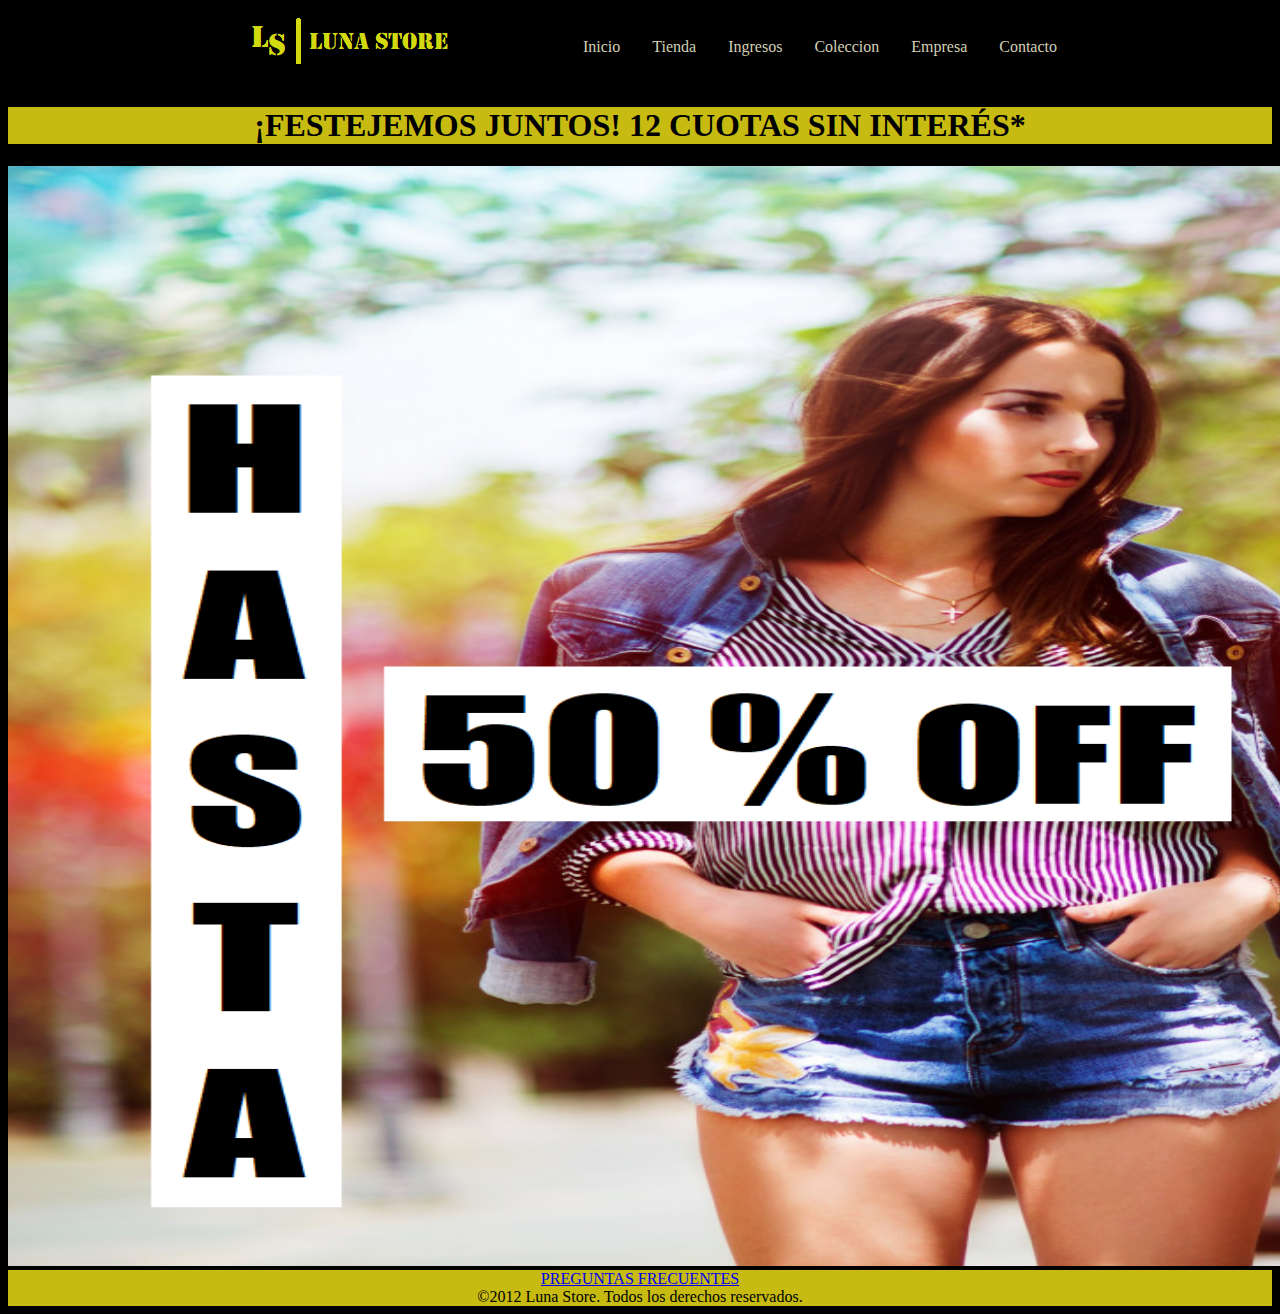
==== index.html @ fd428135 "correccion alt en img" ====
<!DOCTYPE html>
<html lang="en">

<head>
    <meta charset="UTF-8">
    <meta http-equiv="X-UA-Compatible" content="IE=edge">
    <meta name="viewport" content="width=device-width, initial-scale=1.0">
    <meta name="keywords" content="tienda, coleccion, empresa">
    <title>Luna Store</title>
    <!-- CDN BOOTSTRAP-->
  <link href="https://cdn.jsdelivr.net/npm/bootstrap@5.3.0-alpha1/dist/css/bootstrap.min.css" rel="stylesheet"
  integrity="sha384-GLhlTQ8iRABdZLl6O3oVMWSktQOp6b7In1Zl3/Jr59b6EGGoI1aFkw7cmDA6j6gD" crossorigin="anonymous">

    <!--Con fontawesome-->
    <link rel="stylesheet" href="https://cdnjs.cloudflare.com/ajax/libs/font-awesome/6.2.1/css/all.min.css"
  integrity="sha512-MV7K8+y+gLIBoVD59lQIYicR65iaqukzvf/nwasF0nqhPay5w/9lJmVM2hMDcnK1OnMGCdVK+iQrJ7lzPJQd1w=="
  crossorigin="anonymous" referrerpolicy="no-referrer" />
   <!--Google fonts-->
 <link rel="preconnect" href="https://fonts.googleapis.com">
 <link rel="preconnect" href="https://fonts.gstatic.com" crossorigin>
 <link href="https://fonts.googleapis.com/css2?family=Manjari:wght@100&family=Roboto:wght@300&display=swap" rel="stylesheet">
  <!--CSS-->
    <link rel="stylesheet" href="./styles/style.css">

</head>

<body>

    <header class="site-header">
        <!--Inicio contenedor padre-->
        <div class="container">
            <!--Inicio contenedor hijo-->
            <div class="contenedor_logo">
                <a href="./index.html"><img src="./public/logo.png" alt="logo empresa"></a>
            </div>

           <nav  class="contenedor-nav">
            
                <ul class="navegacion">
                    <li class="navflex_item1"> <a href="./index.html">Inicio</a></li>
                    <li class="navFlex__item2"> <a href="./views/tienda.html">Tienda</a></li>
                    <li class="navFlex__item3"><a href="./views/primavera-verano.html">Ingresos</a></li>
                    <li class="navFlex__item5"><a href="./views/coleccion.html">Coleccion</a></li>
                    <li class="navFlex__item4"><a href="./views/empresa.html">Empresa</a></li>
                    <li class="navFlex__item5"><a href="./views/contacto.html">Contacto</a></li>

                    
                </ul>
            </div>
            </nav>
    </header>

    <main>
        <h1 class="animate__animated animate__flash" class="text-center" >¡FESTEJEMOS JUNTOS! 12 CUOTAS SIN INTERÉS*</h1>
       
        <div class="imagen-main">
            <a title="COMPRAR" href="./views/primavera-verano.html"><img src="./public/city_urban - copia.png" alt="Comprar" width="1340px" height="1100px"  class="img-fluid"> </a>
       </div>

    
    </main>

    <footer class=text-center>

        <div class="empresa_politicas">
            <a class="preguntasfrecuentes.html" href="./views/preguntasfrecuentes.html">PREGUNTAS FRECUENTES</a>
            
            <div class="redes_sociales">
                <i class="fa-brands fa-whatsapp fa-2x"></i>
                <i class="fa-brands fa-facebook fa-2x"></i>
                <i class="fa-brands fa-instagram fa-2x"></i>
            </div>
            
            &copy;2012 Luna Store. Todos los derechos reservados.

    </footer>





 <!--Cdn bootstrap-->
 <script src="https://cdn.jsdelivr.net/npm/bootstrap@5.3.0-alpha1/dist/js/bootstrap.bundle.min.js"
 integrity="sha384-w76AqPfDkMBDXo30jS1Sgez6pr3x5MlQ1ZAGC+nuZB+EYdgRZgiwxhTBTkF7CXvN"
 crossorigin="anonymous"></script>

</body>


</html>
---- styles/style.css ----
/*HeaderLogo*/

/* DISPOSITIVO desktop */

@media screen and (max-width:1024px) {

    body {
        background-color: rgb(0, 0, 0);
        grid-template-columns: repeat(3, 1fr);
    }
}

.border {
    border: 4px solid black;
    background-color: darkgray;
}




body {
    background-color: #000000;
}


.contenedor_logo {
    width: 150px;
    height: 50px;
    padding: 15px;
    align-items: center;
    float: left;
    padding: 10px 40px;
}

.contenedor_logo {
    width: auto;
    display: flex;
    flex-direction: row;
    align-items: flex-start;
    transition: all 0.3s;
}

.contenedor_logo img:hover {
    transform: scale(1.2);
}

.img-main {
    width: 100%;
    height: auto;
    padding: 15px;
    background-color: rgb(252, 252, 252);
    -webkit-box-align: inset 0px 0px 10px #000000;
}

.rowFlex {
    display: inline-block;
    text-decoration: none;
    color: rgb(0, 0, 0);
    padding: 8px 10px
}


.rowFlex:hover {
    background-color: rgb(0, 0, 0);
    display: flex;

    flex-direction: row;
    justify-content: flex-end;


}

.contenedor-nav {

    display: flex;
}

.navegacion li {

    float: left;
    display: flex;
}


.navegacion li:hover {
    transform: scale(1.1);
}

.navegacion a {
    float: right;
    color: rgb(211, 209, 181);
    text-decoration: none;
    display: block;
    padding: 14px 16px;
}

.navegacion li a:hover {
    color: #ffffff;
}

.navegacion ul {
    list-style-type: none;
    margin: 0;
    padding: 0;
    float: right;
}


h1 {
    text-align: center;
    background-color: rgb(199, 187, 17);
}


h2 {
    background-color: rgb(199, 187, 17);
}


/*---FOOTER---*/

.footer {
    text-align: center;
    clear: both;
    background-color: rgb(10, 10, 10);
}


.empresa_politicas {
    background-color: rgb(199, 187, 17);
    text-align: center;
}

.redes_sociales {
    background-color: rgb(199, 187, 17);
    text-align: center;
}

/* VISTA MOBILE */

@media only screen and(min-widht:768px) {

    .gridContainer {
        display: grid;
        grid-template-areas: "header header header header header hader"
            "main main main main main main"
            "footer footer footer footer footer footer";
        grid-template-columns: auto;
        grid-template-rows: auto;
    }
}

header {
    grid-area: header;
    text-align: center;
}

main {
    grid-area: main;
}

footer {
    grid-area: footer;

    clear: both;
}

/*-----Primavera-verano----*/

.body-primaveraverano {
    width: 100%;
    height: 100vh;

}

.container.card {
    width: 50%;
    display: flex;
    align-items: center;

}

.img-main {

    padding: 15px;
    background-color: rgb(252, 252, 252);
    -webkit-box-align: inset 0px 0px 10px #000000;
}

/* NUEVA TEMPORADA */

.nueva-temporada {
    display: flex;
    width: 100%;
    justify-content: space-around;
    flex-wrap: wrap;
    max-width: 1000px;
    margin: auto;
    padding: 150px;
}

.box {
    flex: 1;
    overflow: hidden;
    margin: 8px;
    line-height: 0;
    box-shadow: 0 20px 30px rgb(0, 0, 0, 0.20);
    transition: all 600ms;

}

.box img {
    width: 200%;
    height: calc (100% - 10vh);
    object-fit: cover;
    transition: height 3s;
}

.box span {
    background-color: rgb(199, 187, 17);
    font-size: 35px;
    font-family: sans-serif;
    display: block;
    text-align: center;
    height: 10vh;
    line-height: 2.6;
}

.box:hover {
    flex: 50%
}

.box:hover img {
    width: 100%;
    height: 100%;
}


.contenedor {
    display: flex;
    
}



.publicidad img {
    width: 100%;
    height: 100%;
    display: flex;
    border-radius: 4%;
    
    
   
}


/*----Carrito----*/

.h1_carrito {
    text-align: center;
    background-color: rgb(199, 187, 17);
}



.ul a {
    background: rgb(199, 187, 17);
}


.carrito{
    color: white;
    text-align: center;
}

.ComprasCarrito{
    text-align: center;
}

.ComprasCarrito p:hover{
    transform: scale(1.1);
    background-color: rgb(248, 248, 248);

}

.ComprasCarrito a{
    color: black;
}


/*------Empresa-----*/

.tituloEmpresa{
    text-align: center;
    border: 2px;
    
}



.parrafoEmpresa{
    text-align: center;
    color: #ffffff;
    border: 2px 2px;
}


/*----Contacto----*/

.tituloUno{
    font-size: 20px;
}

.tituloDos{
    text-align: center;
    font-size: 18px;
}
.parrafoContacto{
    color: #ffffff;
    text-align: center;
}

.formulario{
    color: #ffffff;
    text-align: center;
    font-size: 24px;
}

/*----Preguntas frecuentes----*/

.preguntasFrecuentes{
    color: #ffffff;
    text-align: center;
}

.lista{
    text-decoration: none;
   list-style-type: none;
}






/*----NavBar----*/

a:hover{
    font-weight: bold;
    text-decoration: none;
    font-size: 20px;
    
}


a:visited{
    color: rgb(199, 187, 17) ;
}

/*--Main--*/

.container{
    display: flex;
    flex-wrap: wrap;
    justify-content: center;
    gap: 30px;
}
.section-title{
    background-color:rgb(199, 187, 17);
    text-align: center;
}

.card-body{
    color:rgb(0, 0, 0);
    background-color: rgb(206, 203, 203);
  

}

.carousel{
width: 80%;
display: inline;

}

/*----FOOTER---*/

.footer {
    text-align: center;
    clear: both;
    background-color: rgb(10, 10, 10);
}


.empresa_politicas {
    background-color: rgb(199, 187, 17);
    text-align: center;
}

.redes_sociales {
    background-color: rgb(199, 187, 17);
    text-align: center;
}
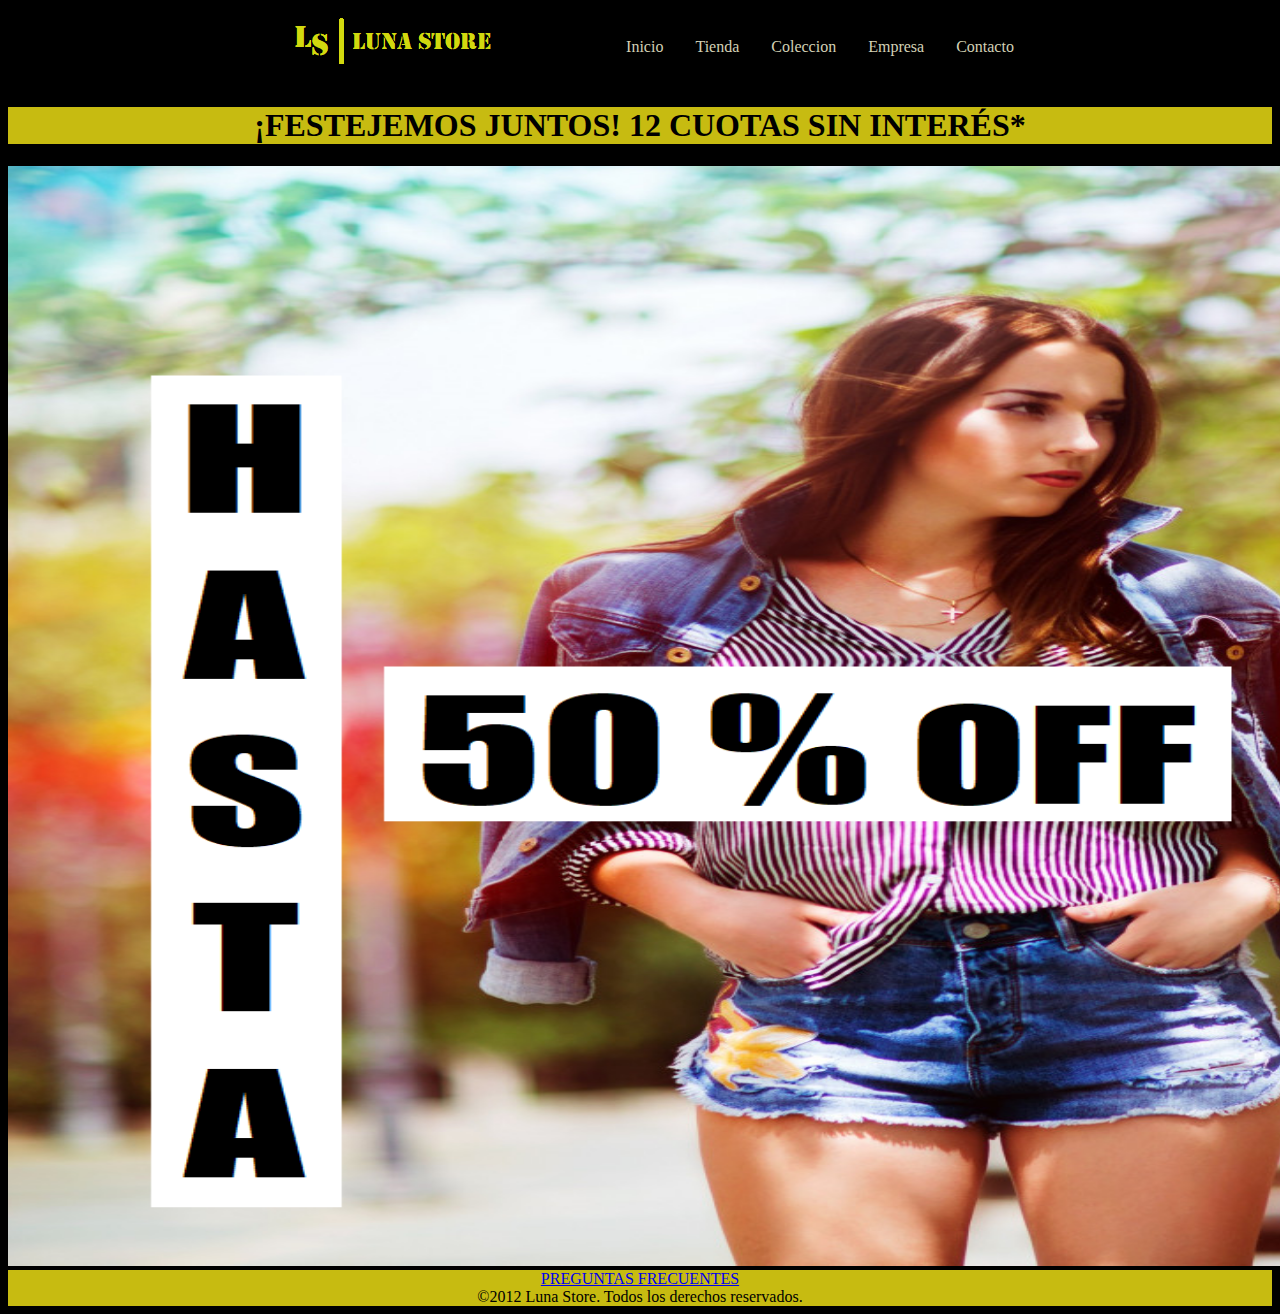
==== commit e6e71ebd: "correccion CSS" ====
--- a/index.html
+++ b/index.html
@@ -6,6 +6,7 @@
     <meta http-equiv="X-UA-Compatible" content="IE=edge">
     <meta name="viewport" content="width=device-width, initial-scale=1.0">
     <meta name="keywords" content="tienda, coleccion, empresa">
+    <meta name="description" content="Envío gratis en compras superiores a $15000. Ingresa a nuestra web y conocé la colección. Comprá y Recibí en Casa o Retirá en la sucursal. Tipos: Vestidos, Remeras y Tops, Conjuntos, Sandalias, Accesorios" >
     <title>Luna Store</title>
     <!-- CDN BOOTSTRAP-->
   <link href="https://cdn.jsdelivr.net/npm/bootstrap@5.3.0-alpha1/dist/css/bootstrap.min.css" rel="stylesheet"
@@ -39,7 +40,6 @@
                 <ul class="navegacion">
                     <li class="navflex_item1"> <a href="./index.html">Inicio</a></li>
                     <li class="navFlex__item2"> <a href="./views/tienda.html">Tienda</a></li>
-                    <li class="navFlex__item3"><a href="./views/primavera-verano.html">Ingresos</a></li>
                     <li class="navFlex__item5"><a href="./views/coleccion.html">Coleccion</a></li>
                     <li class="navFlex__item4"><a href="./views/empresa.html">Empresa</a></li>
                     <li class="navFlex__item5"><a href="./views/contacto.html">Contacto</a></li>
--- a/styles/style.css
+++ b/styles/style.css
@@ -1,27 +1,15 @@
-/*HeaderLogo*/
-
-/* DISPOSITIVO desktop */
-
-@media screen and (max-width:1024px) {
-
-    body {
-        background-color: rgb(0, 0, 0);
-        grid-template-columns: repeat(3, 1fr);
-    }
-}
-
-.border {
-    border: 4px solid black;
-    background-color: darkgray;
-}
-
+/*# sourceMappingURL=style.css.map */
+
+/*--BODY--*/
 
 
 
 body {
     background-color: #000000;
-}
-
+
+}
+
+/*--LOGO--*/
 
 .contenedor_logo {
     width: 150px;
@@ -106,6 +94,29 @@
 }
 
 
+/*--NavBar--*/
+
+a:hover {
+    font-weight: bold;
+    text-decoration: none;
+    font-size: 20px;
+
+}
+
+
+a:visited {
+    color: rgb(199, 187, 17);
+}
+
+/*--Main--*/
+
+.container {
+    display: flex;
+    flex-wrap: wrap;
+    justify-content: center;
+    gap: 30px;
+}
+
 h1 {
     text-align: center;
     background-color: rgb(199, 187, 17);
@@ -116,8 +127,26 @@
     background-color: rgb(199, 187, 17);
 }
 
-
-/*---FOOTER---*/
+.section-title {
+    background-color: rgb(199, 187, 17);
+    text-align: center;
+}
+
+.card-body {
+    color: rgb(0, 0, 0);
+    background-color: rgb(206, 203, 203);
+
+
+}
+
+.carousel {
+    width: 80%;
+    display: inline;
+
+}
+
+
+/*--FOOTER--*/
 
 .footer {
     text-align: center;
@@ -136,9 +165,189 @@
     text-align: center;
 }
 
-/* VISTA MOBILE */
-
-@media only screen and(min-widht:768px) {
+
+
+
+/*--Primavera-verano--*/
+
+.body-primaveraverano {
+    width: 100%;
+    height: 100vh;
+
+}
+
+.container.card {
+    width: 50%;
+    display: flex;
+    align-items: center;
+
+}
+
+.img-main {
+
+    padding: 15px;
+    background-color: rgb(252, 252, 252);
+    -webkit-box-align: inset 0px 0px 10px #000000;
+}
+
+/*--NUEVA TEMPORADA--*/
+
+.nueva-temporada {
+    display: flex;
+    width: 100%;
+    justify-content: space-around;
+    flex-wrap: wrap;
+    max-width: 1000px;
+    margin: auto;
+    padding: 150px;
+}
+
+.box {
+    flex: 1;
+    overflow: hidden;
+    margin: 8px;
+    line-height: 0;
+    box-shadow: 0 20px 30px rgb(0, 0, 0, 0.20);
+    transition: all 600ms;
+    
+}
+
+.box img {
+    width: 100%;
+    height: calc (100% - 10vh);
+    object-fit: cover;
+    transition: height 3s;
+}
+
+.box span {
+    background-color: rgb(199, 187, 17);
+    font-size: 20px;
+    display: block;
+    text-align: center;
+    height: 10vh;
+    line-height: 2.6;
+}
+
+
+.box:hover {
+    flex: 50%
+}
+
+.box:hover img {
+    width: 100%;
+    height: 100%;
+}
+
+.imagen-temporada{
+    display: flex;
+    align-items: center;
+    width: 100%;
+    height: auto;
+
+}
+
+.contenedor {
+    display: flex;
+
+}
+
+
+.publicidad img {
+    width: 100%;
+    height: 100%;
+    display: flex;
+    border-radius: 4%;
+
+}
+
+
+/*----Carrito----*/
+
+.h1_carrito {
+    text-align: center;
+    background-color: rgb(199, 187, 17);
+}
+
+
+.ul a {
+    background: rgb(199, 187, 17);
+}
+
+
+.carrito {
+    color: white;
+    text-align: center;
+}
+
+.ComprasCarrito {
+    text-align: center;
+}
+
+.ComprasCarrito p:hover {
+    transform: scale(1.1);
+    background-color: rgb(248, 248, 248);
+
+}
+
+.ComprasCarrito a {
+    color: black;
+}
+
+
+/*------Empresa-----*/
+
+.tituloEmpresa {
+    text-align: center;
+    border: 2px;
+
+}
+
+
+.parrafoEmpresa {
+    text-align: center;
+    color: #ffffff;
+    border: 2px 2px;
+}
+
+
+/*----Contacto----*/
+
+.tituloUno {
+    font-size: 20px;
+}
+
+.tituloDos {
+    text-align: center;
+    font-size: 18px;
+}
+
+.parrafoContacto {
+    color: #ffffff;
+    text-align: center;
+}
+
+.formulario {
+    color: #ffffff;
+    text-align: center;
+    font-size: 24px;
+}
+
+
+/*----Preguntas frecuentes----*/
+
+.preguntasFrecuentes {
+    color: #ffffff;
+    text-align: center;
+}
+
+.lista {
+    text-decoration: none;
+    list-style-type: none;
+}
+
+/*--VISTA MOBILE--*/
+
+@media only screen and(min-width:768px) {
 
     .gridContainer {
         display: grid;
@@ -165,242 +374,11 @@
     clear: both;
 }
 
-/*-----Primavera-verano----*/
-
-.body-primaveraverano {
-    width: 100%;
-    height: 100vh;
-
-}
-
-.container.card {
-    width: 50%;
-    display: flex;
-    align-items: center;
-
-}
-
-.img-main {
-
-    padding: 15px;
-    background-color: rgb(252, 252, 252);
-    -webkit-box-align: inset 0px 0px 10px #000000;
-}
-
-/* NUEVA TEMPORADA */
-
-.nueva-temporada {
-    display: flex;
-    width: 100%;
-    justify-content: space-around;
-    flex-wrap: wrap;
-    max-width: 1000px;
-    margin: auto;
-    padding: 150px;
-}
-
-.box {
-    flex: 1;
-    overflow: hidden;
-    margin: 8px;
-    line-height: 0;
-    box-shadow: 0 20px 30px rgb(0, 0, 0, 0.20);
-    transition: all 600ms;
-
-}
-
-.box img {
-    width: 200%;
-    height: calc (100% - 10vh);
-    object-fit: cover;
-    transition: height 3s;
-}
-
-.box span {
-    background-color: rgb(199, 187, 17);
-    font-size: 35px;
-    font-family: sans-serif;
-    display: block;
-    text-align: center;
-    height: 10vh;
-    line-height: 2.6;
-}
-
-.box:hover {
-    flex: 50%
-}
-
-.box:hover img {
-    width: 100%;
-    height: 100%;
-}
-
-
-.contenedor {
-    display: flex;
-    
-}
-
-
-
-.publicidad img {
-    width: 100%;
-    height: 100%;
-    display: flex;
-    border-radius: 4%;
-    
-    
-   
-}
-
-
-/*----Carrito----*/
-
-.h1_carrito {
-    text-align: center;
-    background-color: rgb(199, 187, 17);
-}
-
-
-
-.ul a {
-    background: rgb(199, 187, 17);
-}
-
-
-.carrito{
-    color: white;
-    text-align: center;
-}
-
-.ComprasCarrito{
-    text-align: center;
-}
-
-.ComprasCarrito p:hover{
-    transform: scale(1.1);
-    background-color: rgb(248, 248, 248);
-
-}
-
-.ComprasCarrito a{
-    color: black;
-}
-
-
-/*------Empresa-----*/
-
-.tituloEmpresa{
-    text-align: center;
-    border: 2px;
-    
-}
-
-
-
-.parrafoEmpresa{
-    text-align: center;
-    color: #ffffff;
-    border: 2px 2px;
-}
-
-
-/*----Contacto----*/
-
-.tituloUno{
-    font-size: 20px;
-}
-
-.tituloDos{
-    text-align: center;
-    font-size: 18px;
-}
-.parrafoContacto{
-    color: #ffffff;
-    text-align: center;
-}
-
-.formulario{
-    color: #ffffff;
-    text-align: center;
-    font-size: 24px;
-}
-
-/*----Preguntas frecuentes----*/
-
-.preguntasFrecuentes{
-    color: #ffffff;
-    text-align: center;
-}
-
-.lista{
-    text-decoration: none;
-   list-style-type: none;
-}
-
-
-
-
-
-
-/*----NavBar----*/
-
-a:hover{
-    font-weight: bold;
-    text-decoration: none;
-    font-size: 20px;
-    
-}
-
-
-a:visited{
-    color: rgb(199, 187, 17) ;
-}
-
-/*--Main--*/
-
-.container{
-    display: flex;
-    flex-wrap: wrap;
-    justify-content: center;
-    gap: 30px;
-}
-.section-title{
-    background-color:rgb(199, 187, 17);
-    text-align: center;
-}
-
-.card-body{
-    color:rgb(0, 0, 0);
-    background-color: rgb(206, 203, 203);
-  
-
-}
-
-.carousel{
-width: 80%;
-display: inline;
-
-}
-
-/*----FOOTER---*/
-
-.footer {
-    text-align: center;
-    clear: both;
-    background-color: rgb(10, 10, 10);
-}
-
-
-.empresa_politicas {
-    background-color: rgb(199, 187, 17);
-    text-align: center;
-}
-
-.redes_sociales {
-    background-color: rgb(199, 187, 17);
-    text-align: center;
-}
-
-
-
+/* DISPOSITIVO desktop */
+@media screen and (max-width:1024px) {
+
+    body {
+
+        grid-template-columns: repeat(3, 1fr);
+    }
+}
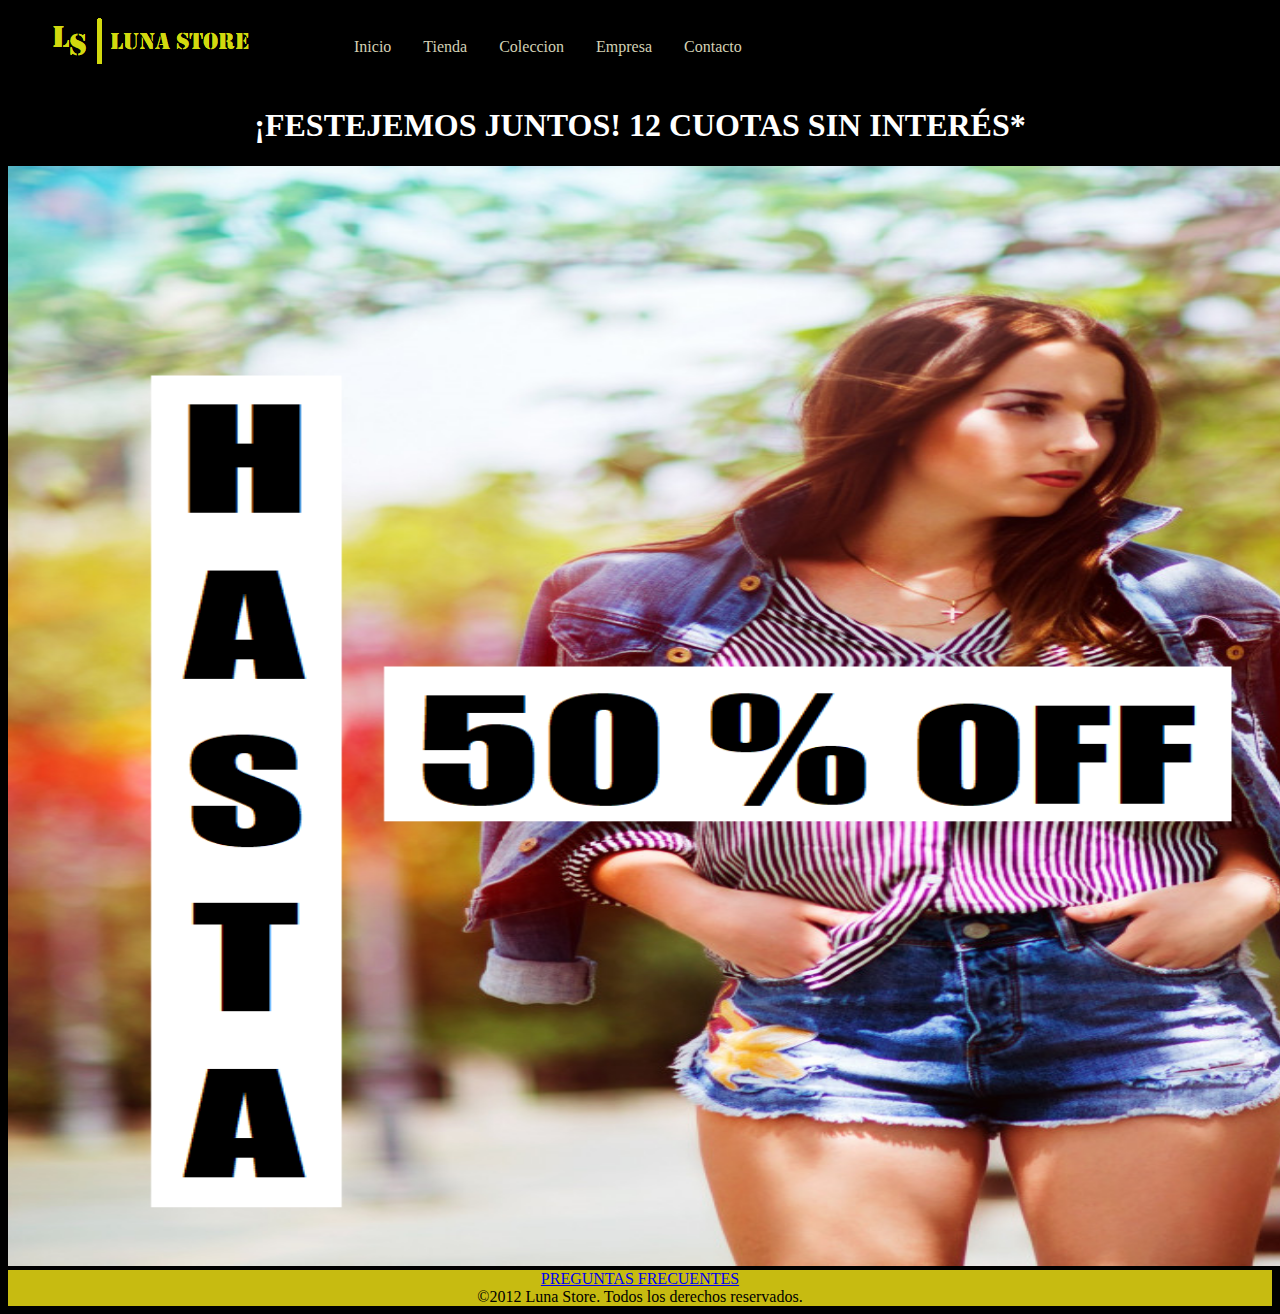
==== commit 791a7840: "modificacion css y scss" ====
--- a/index.html
+++ b/index.html
@@ -51,8 +51,9 @@
     </header>
 
     <main>
+        <div class="title-h1">
         <h1 class="animate__animated animate__flash" class="text-center" >¡FESTEJEMOS JUNTOS! 12 CUOTAS SIN INTERÉS*</h1>
-       
+    </div>
         <div class="imagen-main">
             <a title="COMPRAR" href="./views/primavera-verano.html"><img src="./public/city_urban - copia.png" alt="Comprar" width="1340px" height="1100px"  class="img-fluid"> </a>
        </div>
--- a/styles/style.css
+++ b/styles/style.css
@@ -108,42 +108,6 @@
     color: rgb(199, 187, 17);
 }
 
-/*--Main--*/
-
-.container {
-    display: flex;
-    flex-wrap: wrap;
-    justify-content: center;
-    gap: 30px;
-}
-
-h1 {
-    text-align: center;
-    background-color: rgb(199, 187, 17);
-}
-
-
-h2 {
-    background-color: rgb(199, 187, 17);
-}
-
-.section-title {
-    background-color: rgb(199, 187, 17);
-    text-align: center;
-}
-
-.card-body {
-    color: rgb(0, 0, 0);
-    background-color: rgb(206, 203, 203);
-
-
-}
-
-.carousel {
-    width: 80%;
-    display: inline;
-
-}
 
 
 /*--FOOTER--*/
@@ -169,6 +133,11 @@
 
 
 /*--Primavera-verano--*/
+
+.title-h1{
+    text-align: center;
+    color: #ffffff;
+}
 
 .body-primaveraverano {
     width: 100%;
@@ -209,7 +178,7 @@
     line-height: 0;
     box-shadow: 0 20px 30px rgb(0, 0, 0, 0.20);
     transition: all 600ms;
-    
+    width: 100%;
 }
 
 .box img {
@@ -230,7 +199,7 @@
 
 
 .box:hover {
-    flex: 50%
+    flex: 30%
 }
 
 .box:hover img {
@@ -293,7 +262,13 @@
     color: black;
 }
 
-
+/*--COLECCION--*/
+
+.card-coleccion{
+    border:0;
+    b
+
+}
 /*------Empresa-----*/
 
 .tituloEmpresa {
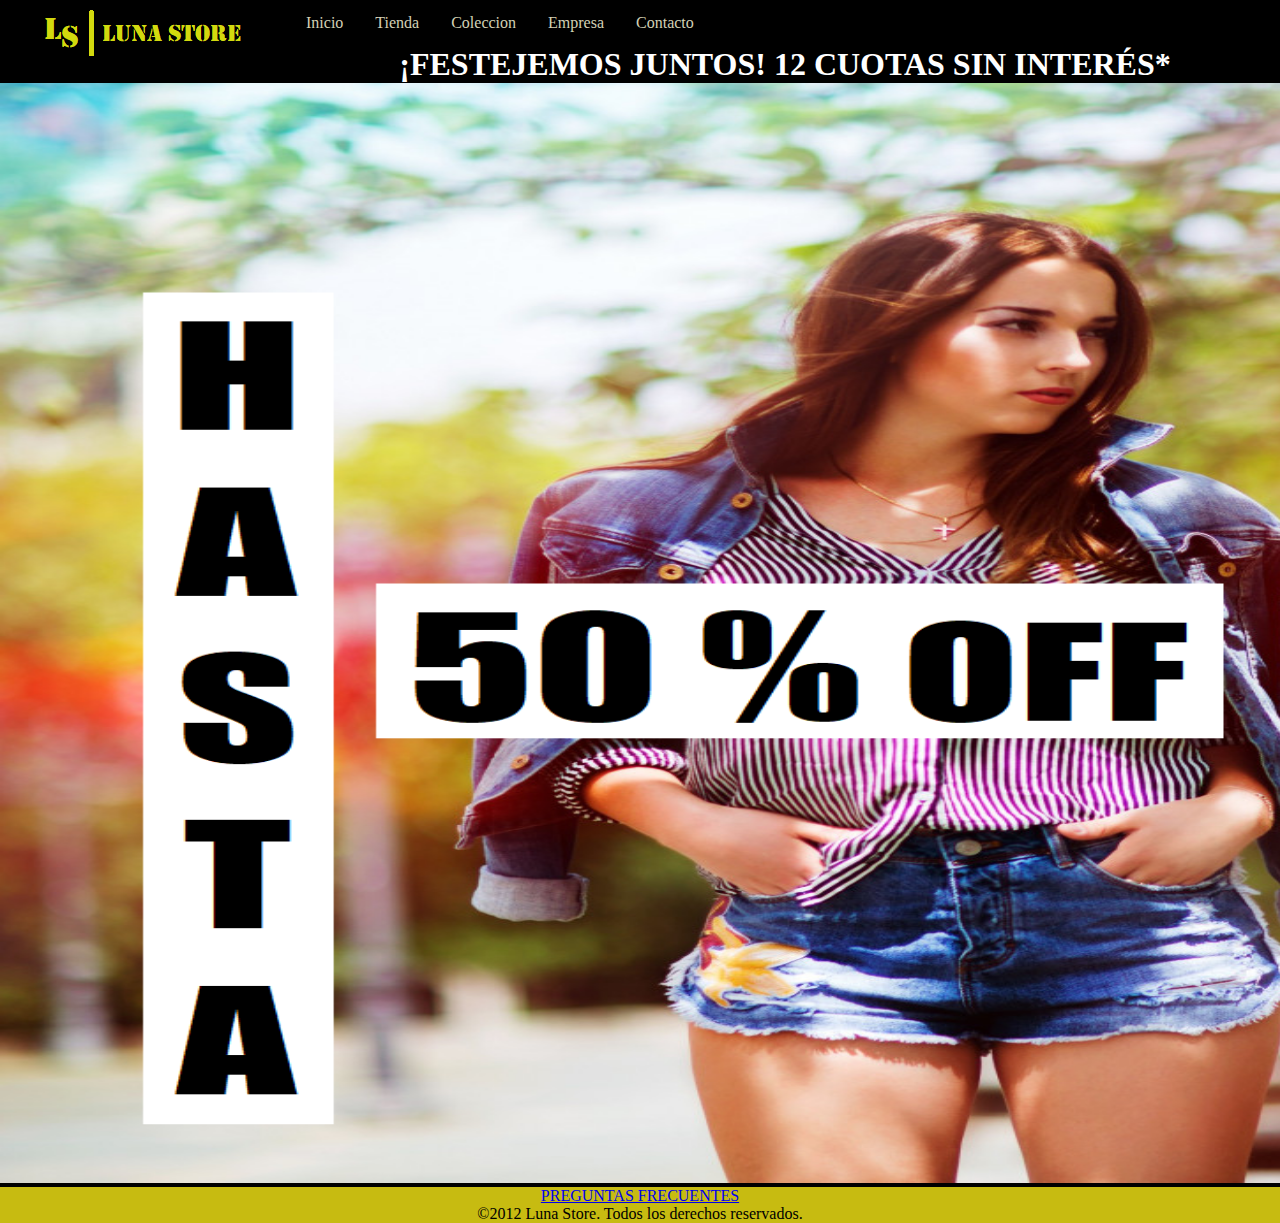
==== commit b7aea841: "modificaciones nav href y bootstrap cards" ====
--- a/index.html
+++ b/index.html
@@ -22,14 +22,15 @@
  <link href="https://fonts.googleapis.com/css2?family=Manjari:wght@100&family=Roboto:wght@300&display=swap" rel="stylesheet">
   <!--CSS-->
     <link rel="stylesheet" href="./styles/style.css">
+    <!--FAVICON-->
+    <link rel="icon" href="./public/logofavicon.ico">
 
 </head>
 
 <body>
-
+     <!--Inicio contenedor padre-->
+     <div class="container">
     <header class="site-header">
-        <!--Inicio contenedor padre-->
-        <div class="container">
             <!--Inicio contenedor hijo-->
             <div class="contenedor_logo">
                 <a href="./index.html"><img src="./public/logo.png" alt="logo empresa"></a>
@@ -73,7 +74,7 @@
             </div>
             
             &copy;2012 Luna Store. Todos los derechos reservados.
-
+</div>
     </footer>
 
 
--- a/styles/style.css
+++ b/styles/style.css
@@ -2,7 +2,11 @@
 
 /*--BODY--*/
 
-
+*{
+    margin: 0;
+    padding: 0;
+    box-sizing: border-box;
+}
 
 body {
     background-color: #000000;
@@ -250,12 +254,7 @@
 
 .ComprasCarrito {
     text-align: center;
-}
-
-.ComprasCarrito p:hover {
-    transform: scale(1.1);
-    background-color: rgb(248, 248, 248);
-
+    background-color: rgb(248, 245, 57);
 }
 
 .ComprasCarrito a {
@@ -266,9 +265,30 @@
 
 .card-coleccion{
     border:0;
-    b
-
-}
+    
+
+}
+/* CARDS */
+
+.card2{
+    background-color:  rgb(252, 252, 252);
+    width: 100%;
+    height: auto;
+    margin: 20px;
+    overflow: hidden;
+    background: #ffffff;
+    box-shadow: 0px 1px 10px rgb(0,0,0,0.2);
+    display: flex;    
+    cursor: default;
+    transition: all 400ms ease;
+}
+
+.car2:hover{
+    box-shadow: 5px 1px 10px rgb(0,0,0,0.2);
+}
+
+    
+
 /*------Empresa-----*/
 
 .tituloEmpresa {
@@ -287,13 +307,15 @@
 
 /*----Contacto----*/
 
-.tituloUno {
-    font-size: 20px;
-}
-
-.tituloDos {
-    text-align: center;
-    font-size: 18px;
+.titulo h1 {
+   
+    color: #ffffff;
+    text-align: center;
+}
+
+.titulo h2 {
+    text-align: center;
+   color: #ffffff;
 }
 
 .parrafoContacto {
@@ -322,7 +344,7 @@
 
 /*--VISTA MOBILE--*/
 
-@media only screen and(min-width:768px) {
+@media only screen and(min-width:720px) {
 
     .gridContainer {
         display: grid;
@@ -354,6 +376,6 @@
 
     body {
 
-        grid-template-columns: repeat(3, 1fr);
+        grid-template-columns:auto auto auto ;
     }
 }
